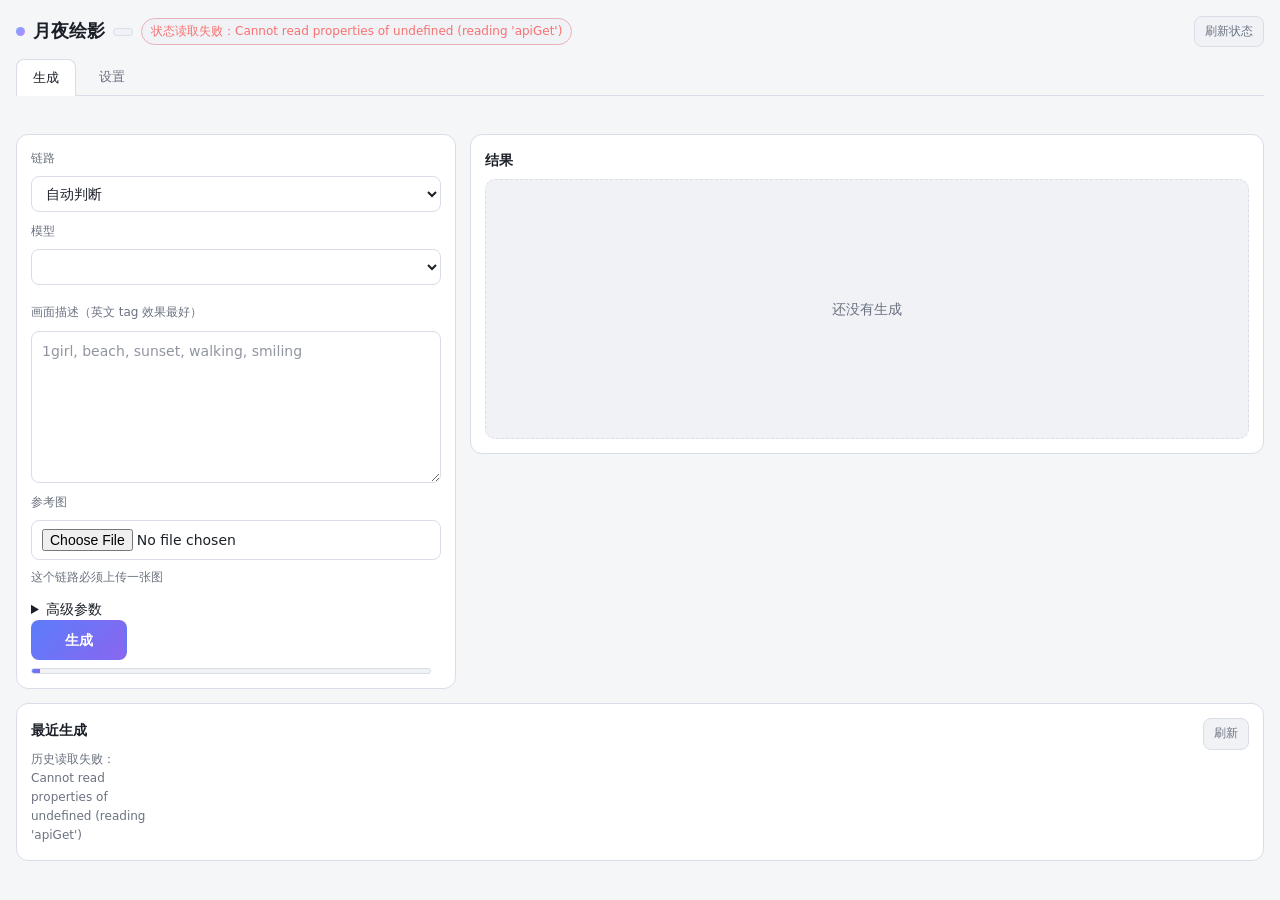
==== views/studio/index.html @ 2e069f25 "feat(ui): 模型列表重排；三档工作流加参数摘要（底模/步数/CFG/尺寸/IPA）（v0.6.2）" ====
<!doctype html>
<html lang="zh-CN">
  <head>
    <meta charset="utf-8" />
    <meta name="viewport" content="width=device-width, initial-scale=1" />
    <title>月夜绘影</title>
    <link rel="stylesheet" href="./style.css" />
  </head>
  <body>
    <header class="topbar">
      <div class="brand">
        <span class="dot"></span>
        <h1>月夜绘影</h1>
        <span class="chip" id="chip-ver"></span>
        <span class="chip" id="chip-backend">连接中…</span>
      </div>
      <div class="actions">
        <button class="ghost only-settings" id="btn-save">保存全部</button>
        <button class="ghost only-settings" id="btn-test">测试连接</button>
        <button class="ghost only-generate" id="btn-refresh">刷新状态</button>
      </div>
    </header>

    <nav class="tabs" id="tabs">
      <button class="tab active" data-tab="generate">生成</button>
      <button class="tab" data-tab="settings">设置</button>
    </nav>

    <p class="status" id="status"></p>
    <div class="banner" id="banner" hidden></div>

    <!-- ==================== 生成 ==================== -->
    <section id="panel-generate">
      <main class="layout">
        <section class="panel">
          <div class="row">
            <label for="kind">链路</label>
            <select id="kind">
              <option value="auto">自动判断</option>
              <option value="text2img">文生图</option>
              <option value="selfie">自拍（人设参考图）</option>
              <option value="reference">参考图生图</option>
              <option value="edit">编辑 / 改图</option>
            </select>
          </div>

          <div class="row">
            <label for="model">模型</label>
            <select id="model"></select>
            <span class="hint" id="model-hint"></span>
          </div>

          <div class="row column">
            <label for="prompt">画面描述（英文 tag 效果最好）</label>
            <textarea id="prompt" rows="6" placeholder="1girl, beach, sunset, walking, smiling"></textarea>
          </div>

          <div class="row" id="reference-row" hidden>
            <label for="reference">参考图</label>
            <input id="reference" type="file" accept="image/png,image/jpeg,image/webp" />
            <span class="hint" id="reference-hint">这个链路必须上传一张图</span>
          </div>
          <div class="ref-preview" id="ref-preview" hidden></div>

          <details class="advanced">
            <summary>高级参数</summary>
            <div class="row">
              <label for="width">尺寸</label>
              <input id="width" type="number" min="0" step="64" placeholder="工作流默认" />
              <span>×</span>
              <input id="height" type="number" min="0" step="64" placeholder="工作流默认" />
            </div>
            <div class="row">
              <label for="seed">种子</label>
              <input id="seed" type="number" value="-1" />
              <span class="hint">-1 = 随机</span>
            </div>
            <div class="row column">
              <label for="negative">额外负向词</label>
              <textarea id="negative" rows="2" placeholder="lowres, bad anatomy"></textarea>
            </div>
          </details>

          <div class="actions">
            <button id="btn-generate" class="primary">生成</button>
            <span class="hint" id="gen-hint"></span>
          </div>
          <div class="progress" id="progress" hidden>
            <div class="progress-bar"><span id="progress-fill"></span></div>
            <span class="hint" id="progress-text"></span>
          </div>
        </section>

        <section class="panel">
          <div class="result-head">
            <h2>结果</h2>
            <span class="meta" id="result-meta"></span>
          </div>
          <div class="preview" id="preview"><div class="empty">还没有生成</div></div>
          <details class="prompt-detail" id="prompt-detail" hidden>
            <summary>实际提交的提示词</summary>
            <pre id="prompt-final"></pre>
          </details>
        </section>
      </main>

      <section class="panel history">
        <div class="history-head">
          <h2>最近生成</h2>
          <button class="ghost" id="btn-history">刷新</button>
        </div>
        <div class="grid" id="history-grid"></div>
      </section>
    </section>

    <!-- ==================== 设置 ==================== -->
    <section id="panel-settings" hidden>
      <section class="panel">
        <h2>先搞清楚三件事</h2>
        <p class="hint">
          <b>后端</b>：目前只支持<b>本地 ComfyUI</b>（HTTP API），在线 API 在路线图里。<br />
          <b>模型</b>：<code>models.json</code> 的一条，决定「工作流 + 作者参数（steps/cfg/采样器/尺寸）」。<br />
          <b>工作流</b>：<code>workflows/</code> 下的 ComfyUI <b>API 格式</b> JSON（ComfyUI 里「导出 (API)」得到）。
        </p>
        <div class="paths">
          <div><span class="hint">工作流目录</span><code id="p-wf"></code><button class="ghost" data-copy="p-wf">复制</button></div>
          <div><span class="hint">模型文件</span><code id="p-models"></code><button class="ghost" data-copy="p-models">复制</button></div>
          <div><span class="hint">插件目录（宿主）</span><code id="p-host"></code><button class="ghost" data-copy="p-host">复制</button></div>
        </div>
      </section>

      <section class="panel">
        <h2>自检</h2>
        <ul class="diag" id="diag"><li class="hint">读取中…</li></ul>
      </section>

      <section class="panel">
        <h2>后端连接</h2>
        <div class="grid2">
          <label>ComfyUI 地址<input data-cfg="comfyui.base_url" placeholder="http://host.docker.internal:8188" /></label>
          <label>连接超时(s)<input type="number" data-cfg="comfyui.connect_timeout_seconds" /></label>
          <label>出图超时(s)<input type="number" data-cfg="comfyui.job_timeout_seconds" /></label>
          <label>轮询间隔(s)<input type="number" step="0.1" data-cfg="comfyui.poll_interval_seconds" /></label>
        </div>
      </section>

      <section class="panel">
        <h2>生成默认</h2>
        <label>全局负向词<textarea rows="3" data-cfg="generation.negative_prompt"></textarea></label>
        <div class="grid2">
          <label>与作者词拼接
            <select data-cfg="generation.prompt_mode">
              <option value="append">append（保留作者词，推荐）</option>
              <option value="replace">replace（覆盖作者词）</option>
            </select>
          </label>
          <label>文件名前缀<input data-cfg="generation.filename_prefix" /></label>
          <label>并发上限<input type="number" data-cfg="generation.max_concurrent" /></label>
          <label class="check"><input type="checkbox" data-cfg="generation.strip_non_english" /> 丢弃含中文的子句</label>
        </div>
      </section>

      <section class="panel">
        <h2>三档工作流</h2>
        <div class="grid3">
          <fieldset data-kind="selfie">
            <legend>自拍</legend>
            <label>工作流<select data-cfg="selfie.workflow" data-wf></select></label>
            <label>人设特征词<textarea rows="3" data-cfg="selfie.identity_prompt"></textarea></label>
            <label>固定构图词<input data-cfg="selfie.fixed_prompt" /></label>
            <label>人设参考图<input data-cfg="selfie.reference_image" /></label>
            <div class="wf-summary" data-inspect-hint="selfie">切换工作流后这里显示它自带的参数</div>
            <div class="grid3">
              <label>IPA<input type="number" step="0.05" data-cfg="selfie.ipadapter_weight" /></label>
              <label>宽<input type="number" step="64" data-cfg="selfie.width" /></label>
              <label>高<input type="number" step="64" data-cfg="selfie.height" /></label>
            </div>
          </fieldset>
          <fieldset data-kind="reference">
            <legend>参考图</legend>
            <label>工作流<select data-cfg="reference.workflow" data-wf></select></label>
            <label>固定追加词<input data-cfg="reference.fixed_prompt" /></label>
            <div class="wf-summary" data-inspect-hint="reference">切换工作流后这里显示它自带的参数</div>
            <div class="grid3">
              <label>IPA<input type="number" step="0.05" data-cfg="reference.ipadapter_weight" /></label>
              <label>宽<input type="number" step="64" data-cfg="reference.width" /></label>
              <label>高<input type="number" step="64" data-cfg="reference.height" /></label>
            </div>
          </fieldset>
          <fieldset data-kind="edit">
            <legend>编辑</legend>
            <label>工作流<select data-cfg="edit.workflow" data-wf></select></label>
            <label>固定追加词<input data-cfg="edit.fixed_prompt" /></label>
            <div class="wf-summary" data-inspect-hint="edit">切换工作流后这里显示它自带的参数</div>
            <div class="grid3">
              <label>重绘<input type="number" step="0.05" data-cfg="edit.denoise" /></label>
              <label>宽<input type="number" step="64" data-cfg="edit.width" /></label>
              <label>高<input type="number" step="64" data-cfg="edit.height" /></label>
            </div>
          </fieldset>
        </div>
      </section>

      <section class="panel">
        <h2>路径</h2>
        <div class="grid2">
          <label>工作流目录<input data-cfg="paths.workflow_dir" /></label>
          <label>出图目录<input data-cfg="paths.output_dir" placeholder="留空 = 插件数据目录 output/" /></label>
          <label>宿主机 data 目录<input data-cfg="paths.host_data_dir" placeholder="D:\dafeiyu\xiaofeiyu-docker\data" /></label>
        </div>
      </section>

      <section class="panel">
        <div class="panel-head">
          <h2>模型表</h2>
          <button class="ghost" id="btn-add-model">＋ 新增模型</button>
        </div>
        <p class="hint">一行一个模型；key 建好后不可改。停用的模型不出现在生成页，也不会被自动选模命中。</p>
        <div class="table-wrap">
          <table class="models">
            <thead>
              <tr>
                <th>启用</th><th>默认</th><th>key</th><th>名称</th><th>工作流</th>
                <th>steps</th><th>cfg</th><th>宽</th><th>高</th><th>采样器</th><th>调度器</th>
                <th>别名</th><th>标签</th><th></th>
              </tr>
            </thead>
            <tbody id="models-body"></tbody>
          </table>
        </div>
        <details class="advanced">
          <summary>采样器 / 调度器怎么选</summary>
          <ul class="hint sampler-help">
            <li><code>euler_ancestral</code> — 最快最通用，动漫感强，细节略噪（默认首选）</li>
            <li><code>dpmpp_2m</code> — 稳，写实人像常用，观感干净</li>
            <li><code>dpmpp_2m_sde</code> — 细节更多，速度慢一些</li>
            <li><code>lcm</code> — 4~8 步就能出图，适合草稿/快速看效果</li>
            <li><code>ddim</code> — 平直，老模型兼容好</li>
            <li><code>uni_pc</code> — 通用收敛稳，参数不折腾</li>
            <li>调度器：<code>normal</code> 线性（通用）；<code>karras</code> 高光收敛好（写实常用）；<code>exponential</code> 亮部柔和；<code>sgm_uniform</code> 均匀</li>
          </ul>
        </details>
      </section>

      <section class="panel">
        <div class="panel-head">
          <h2>工作流文件</h2>
          <input type="file" id="wf-file" accept="application/json,.json" hidden />
          <button class="ghost" id="btn-upload-wf">上传工作流 JSON</button>
          <label class="check"><input type="checkbox" id="wf-overwrite" /> 已存在时覆盖</label>
        </div>
        <p class="hint">要求 ComfyUI 的 <b>API 格式</b>（节点id → {class_type, inputs}）。「说明」存在插件数据目录，不改工作流文件。</p>
        <div class="table-wrap">
          <table class="models">
            <thead><tr><th>文件</th><th>说明</th><th>被哪些模型使用</th><th>当前用于（在三档里配）</th></tr></thead>
            <tbody id="wf-body"></tbody>
          </table>
        </div>
      </section>
    </section>

    <datalist id="sampler-options">
      <option value="euler_ancestral"></option>
      <option value="euler"></option>
      <option value="dpmpp_2m"></option>
      <option value="dpmpp_2m_sde"></option>
      <option value="dpmpp_sde"></option>
      <option value="dpmpp_3m_sde"></option>
      <option value="ddim"></option>
      <option value="uni_pc"></option>
      <option value="heun"></option>
      <option value="lcm"></option>
    </datalist>
    <datalist id="scheduler-options">
      <option value="normal"></option>
      <option value="karras"></option>
      <option value="exponential"></option>
      <option value="sgm_uniform"></option>
      <option value="simple"></option>
      <option value="ddim_uniform"></option>
      <option value="beta"></option>
    </datalist>

    <script type="module" src="./app.js"></script>
  </body>
</html>
---- views/studio/style.css ----
:root {
  --bg: #0f1115;
  --panel: #171a21;
  --panel-2: #1e222b;
  --input-bg: #262b36;
  --input-bg-hover: #2c323f;
  --text: #e6e8ee;
  --muted: #8b93a7;
  --line: #2a2f3a;
  --accent: #7aa2ff;
  --ok: #4ade80;
  --bad: #f87171;
  --warn: #fbbf24;
  color-scheme: dark light;
}

@media (prefers-color-scheme: light) {
  :root {
    --bg: #f5f6f8;
    --panel: #ffffff;
    --panel-2: #f0f2f6;
    --input-bg: #ffffff;
    --input-bg-hover: #fbfcfe;
    --text: #1b1f27;
    --muted: #6b7280;
    --line: #d8dde7;
    --accent: #3b6ef5;
  }
}

* { box-sizing: border-box; }

body {
  margin: 0;
  padding: 16px;
  background: var(--bg);
  color: var(--text);
  font: 14px/1.6 system-ui, -apple-system, "Segoe UI", "Microsoft YaHei", sans-serif;
}

/* ---------- 顶栏 ---------- */
.topbar { display: flex; align-items: center; justify-content: space-between; gap: 12px; flex-wrap: wrap; }
.brand { display: flex; align-items: center; gap: 8px; flex-wrap: wrap; }
.brand h1 { font-size: 18px; margin: 0; }
.brand .dot { width: 9px; height: 9px; border-radius: 50%; background: linear-gradient(135deg, #7aa2ff, #b98bff); }
.actions { display: flex; gap: 8px; flex-wrap: wrap; }

.chip {
  padding: 3px 9px;
  border-radius: 999px;
  border: 1px solid var(--line);
  background: var(--panel-2);
  color: var(--muted);
  font-size: 12px;
}
.chip[data-tone="ok"] { color: var(--ok); border-color: color-mix(in srgb, var(--ok) 40%, var(--line)); }
.chip[data-tone="bad"] { color: var(--bad); border-color: color-mix(in srgb, var(--bad) 40%, var(--line)); }

/* ---------- 页签 ---------- */
.tabs { display: flex; gap: 6px; margin: 12px 0 10px; border-bottom: 1px solid var(--line); }

.tabs .tab {
  padding: 7px 16px;
  color: var(--muted);
  background: transparent;
  border: 1px solid transparent;
  border-bottom: none;
  border-radius: 8px 8px 0 0;
  font-size: 13px;
  cursor: pointer;
}

.tabs .tab:hover { color: var(--text); background: var(--panel-2); }

.tabs .tab.active {
  color: var(--text);
  background: var(--panel);
  border-color: var(--line);
  margin-bottom: -1px;
}

.status { font-size: 12px; color: var(--muted); margin: 0 0 10px; min-height: 18px; }
.status[data-tone="ok"] { color: var(--ok); }
.status[data-tone="bad"] { color: var(--bad); }
.status[data-tone="warn"] { color: var(--warn); }

.banner {
  margin: 0 0 12px;
  padding: 10px 12px;
  border-radius: 10px;
  border: 1px solid color-mix(in srgb, var(--warn) 45%, var(--line));
  background: color-mix(in srgb, var(--warn) 12%, var(--panel));
  font-size: 13px;
  line-height: 1.7;
}

/* ---------- 面板与布局 ---------- */
.panel {
  background: var(--panel);
  border: 1px solid var(--line);
  border-radius: 12px;
  padding: 14px;
  margin-bottom: 14px;
}

.panel h2 { font-size: 14px; margin: 0 0 10px; }

.panel-head { display: flex; align-items: center; gap: 10px; flex-wrap: wrap; margin-bottom: 8px; }
.panel-head h2 { margin: 0; }

.layout {
  display: grid;
  grid-template-columns: minmax(320px, 440px) 1fr;
  gap: 14px;
  align-items: start;
}

@media (max-width: 900px) {
  .layout { grid-template-columns: 1fr; }
}

.grid2 { display: grid; grid-template-columns: repeat(auto-fit, minmax(240px, 1fr)); gap: 10px 14px; }
.grid3 { display: grid; grid-template-columns: repeat(auto-fit, minmax(200px, 1fr)); gap: 10px 14px; }

fieldset {
  border: 1px solid var(--line);
  border-radius: 10px;
  padding: 10px 12px 2px;
  margin: 0;
}

legend { color: var(--muted); font-size: 12px; padding: 0 6px; }

/* ---------- 表单控件（明确“可编辑”） ---------- */
input, select, textarea {
  background: var(--input-bg);
  color: var(--text);
  border: 1px solid var(--line);
  border-radius: 8px;
  padding: 8px 10px;
  font: inherit;
  outline: none;
  width: 100%;
  transition: border-color 0.15s, box-shadow 0.15s, background 0.15s;
}

input:hover, select:hover, textarea:hover { background: var(--input-bg-hover); }

input:focus, select:focus, textarea:focus {
  border-color: var(--accent);
  box-shadow: 0 0 0 3px color-mix(in srgb, var(--accent) 22%, transparent);
}

input::placeholder, textarea::placeholder { color: color-mix(in srgb, var(--muted) 75%, transparent); }

input[readonly] {
  background: var(--panel-2);
  color: var(--muted);
  border-style: dashed;
  cursor: not-allowed;
}

input[type="checkbox"], input[type="radio"] { width: auto; accent-color: var(--accent); }

textarea { resize: vertical; min-height: 64px; }

label {
  display: flex;
  flex-direction: column;
  gap: 4px;
  font-size: 12px;
  color: var(--muted);
  margin-bottom: 10px;
}

label.check { flex-direction: row; align-items: center; gap: 6px; color: var(--text); }

.row { display: flex; align-items: center; gap: 8px; margin-bottom: 10px; flex-wrap: wrap; }
.row.column { flex-direction: column; align-items: stretch; }
.row > label { min-width: 64px; margin-bottom: 0; }

.hint { color: var(--muted); font-size: 12px; }
.hint[data-tone="ok"] { color: var(--ok); }
.hint[data-tone="bad"] { color: var(--bad); }

/* ---------- 按钮 ---------- */
button {
  cursor: pointer;
  font: inherit;
  border-radius: 8px;
  border: 1px solid var(--line);
  background: var(--panel-2);
  color: var(--text);
  padding: 8px 14px;
}

button:hover { border-color: var(--accent); }

button.primary {
  background: linear-gradient(135deg, #5b7cfa, #8a66f0);
  border-color: transparent;
  color: #fff;
  font-weight: 600;
  min-width: 96px;
}

button.ghost { color: var(--muted); padding: 5px 10px; font-size: 12px; }
button.danger { color: var(--bad); }
button:disabled { opacity: 0.55; cursor: progress; }

/* ---------- 进度 ---------- */
.progress { display: flex; align-items: center; gap: 10px; margin-top: 8px; }

.progress-bar {
  flex: 1 1 auto;
  height: 6px;
  border-radius: 999px;
  background: var(--panel-2);
  border: 1px solid var(--line);
  overflow: hidden;
}

.progress-bar > span {
  display: block;
  height: 100%;
  width: 2%;
  background: linear-gradient(90deg, #5b7cfa, #8a66f0);
  transition: width 0.4s ease;
}

.progress-bar > span.indeterminate { animation: pulse 1.2s ease-in-out infinite; }

@keyframes pulse {
  0%, 100% { opacity: 0.45; }
  50% { opacity: 1; }
}

/* ---------- 结果 ---------- */
.result-head, .history-head { display: flex; align-items: center; justify-content: space-between; gap: 8px; }
.result-head h2, .history-head h2 { font-size: 14px; margin: 0 0 8px; }

.meta { font-size: 12px; color: var(--muted); }
.meta[data-tone="ok"] { color: var(--ok); }
.meta[data-tone="bad"] { color: var(--bad); }

.preview {
  min-height: 260px;
  border: 1px dashed var(--line);
  border-radius: 10px;
  display: flex;
  flex-direction: column;
  align-items: center;
  justify-content: center;
  gap: 10px;
  padding: 10px;
  background: var(--panel-2);
}

.preview img { max-width: 100%; max-height: 62vh; border-radius: 8px; display: block; }
.preview .empty { color: var(--muted); }
.preview-actions { display: flex; gap: 10px; align-items: center; }
.preview-actions a { color: var(--accent); text-decoration: none; }

.prompt-detail { margin-top: 10px; }
.prompt-detail summary { cursor: pointer; color: var(--muted); }

.prompt-detail pre {
  white-space: pre-wrap;
  word-break: break-word;
  background: var(--panel-2);
  border: 1px solid var(--line);
  border-radius: 8px;
  padding: 10px;
  max-height: 220px;
  overflow: auto;
  font-size: 12px;
}

.grid { display: grid; grid-template-columns: repeat(auto-fill, minmax(120px, 1fr)); gap: 10px; }

.thumb {
  padding: 0;
  border-radius: 10px;
  overflow: hidden;
  border: 1px solid var(--line);
  background: var(--panel-2);
  aspect-ratio: 1;
}

.thumb img { width: 100%; height: 100%; object-fit: cover; display: block; }

.ref-preview { margin: 0 0 10px; }
.ref-preview img { max-width: 160px; max-height: 160px; border-radius: 8px; border: 1px solid var(--line); display: block; }

/* ---------- 设置专用 ---------- */
.onboarding code, .panel code {
  background: var(--panel-2);
  border: 1px solid var(--line);
  border-radius: 5px;
  padding: 1px 6px;
  font-size: 12px;
  word-break: break-all;
}

.paths { display: flex; flex-direction: column; gap: 6px; margin: 10px 0 6px; }
.paths > div { display: flex; align-items: center; gap: 8px; flex-wrap: wrap; }
.paths code { flex: 1 1 260px; }

.diag { list-style: none; margin: 0; padding: 0; display: flex; flex-direction: column; gap: 6px; }

.diag-item {
  display: flex;
  align-items: baseline;
  gap: 8px;
  font-size: 13px;
  padding: 7px 10px;
  border-radius: 8px;
  border: 1px solid var(--line);
  background: var(--panel-2);
}

.diag-tag {
  flex: 0 0 auto;
  font-size: 11px;
  padding: 1px 7px;
  border-radius: 999px;
  border: 1px solid var(--line);
  color: var(--muted);
}

.diag-item.error { border-color: color-mix(in srgb, var(--bad) 45%, var(--line)); }
.diag-item.error .diag-tag { color: var(--bad); border-color: color-mix(in srgb, var(--bad) 45%, var(--line)); }
.diag-item.warn { border-color: color-mix(in srgb, var(--warn) 45%, var(--line)); }
.diag-item.warn .diag-tag { color: var(--warn); border-color: color-mix(in srgb, var(--warn) 45%, var(--line)); }
.diag-item.ok .diag-tag { color: var(--ok); border-color: color-mix(in srgb, var(--ok) 45%, var(--line)); }

.table-wrap { overflow-x: auto; }

table.models { width: 100%; border-collapse: collapse; font-size: 13px; }
table.models th, table.models td { border-bottom: 1px solid var(--line); padding: 6px; text-align: left; vertical-align: middle; }
table.models th { color: var(--muted); font-weight: 500; font-size: 12px; white-space: nowrap; }
.cell-key { min-width: 110px; }
.cell-num { width: 74px; }
.cell-text { min-width: 120px; }

/* 只读单元：与可编辑控件明确区分 */
td.cell-ro {
  color: var(--muted);
  font-size: 12.5px;
  background: transparent;
}

td.cell-ro code { color: var(--muted); }

/* 工作流「当前用于」快捷按钮 */
.kind-actions { display: flex; gap: 4px; flex-wrap: wrap; }

.kind-actions button {
  padding: 3px 8px;
  font-size: 11.5px;
  border-style: dashed;
  color: var(--muted);
}

.kind-actions button.active {
  color: var(--ok);
  border-style: solid;
  border-color: color-mix(in srgb, var(--ok) 45%, var(--line));
  background: color-mix(in srgb, var(--ok) 10%, var(--panel-2));
}

/* 删除二次确认 */
button.confirming {
  color: var(--bad);
  border-color: var(--bad);
  border-style: solid;
}

table.models td input,
table.models td select {
  min-width: 92px;
}

table.models td input[placeholder="比如：obsession 华丽 · 30 步 CFG 4.5"] {
  min-width: 200px;
}

.sampler-help { margin: 6px 0 0; padding-left: 18px; line-height: 1.9; }
.sampler-help li { margin-bottom: 2px; }

.wf-summary {
  margin: 2px 0 10px;
  padding: 7px 9px;
  border: 1px dashed var(--line);
  border-radius: 8px;
  background: var(--panel-2);
  color: var(--muted);
  font-size: 11.5px;
  line-height: 1.6;
  word-break: break-word;
}
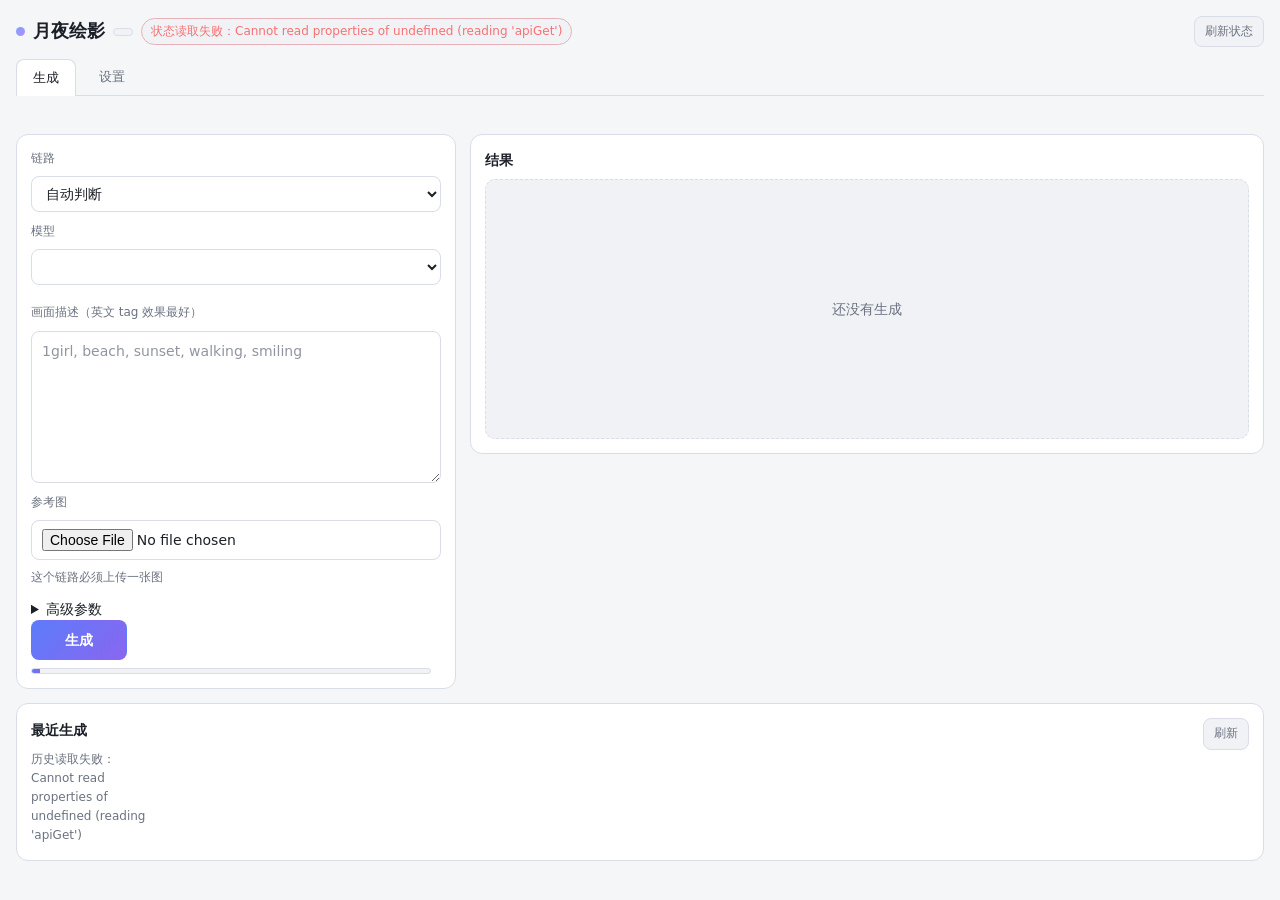
==== commit c1202baa: "feat(config): 三档工作流支持固定负面词 fixed_negative" ====
--- a/views/studio/index.html
+++ b/views/studio/index.html
@@ -119,8 +119,8 @@
         <h2>先搞清楚三件事</h2>
         <p class="hint">
           <b>后端</b>：目前只支持<b>本地 ComfyUI</b>（HTTP API），在线 API 在路线图里。<br />
-          <b>模型</b>：<code>models.json</code> 的一条，决定「工作流 + 作者参数（steps/cfg/采样器/尺寸）」。<br />
-          <b>工作流</b>：<code>workflows/</code> 下的 ComfyUI <b>API 格式</b> JSON（ComfyUI 里「导出 (API)」得到）。
+          <b>模型</b>：<code>models.json</code> 的一条，只管「叫什么、别名、分类、指向哪个文生图工作流」；参数全在工作流里。<br />
+          <b>工作流</b>：<code>workflows/</code> 下按链路分目录的 ComfyUI <b>API 格式</b> JSON（ComfyUI 里「导出 (API)」得到）。
         </p>
         <div class="paths">
           <div><span class="hint">工作流目录</span><code id="p-wf"></code><button class="ghost" data-copy="p-wf">复制</button></div>
@@ -168,35 +168,26 @@
             <label>工作流<select data-cfg="selfie.workflow" data-wf></select></label>
             <label>人设特征词<textarea rows="3" data-cfg="selfie.identity_prompt"></textarea></label>
             <label>固定构图词<input data-cfg="selfie.fixed_prompt" /></label>
+            <label>固定负面词<input data-cfg="selfie.fixed_negative" placeholder="留空则不追加，例：bad hands, extra limbs" /></label>
             <label>人设参考图<input data-cfg="selfie.reference_image" /></label>
             <div class="wf-summary" data-inspect-hint="selfie">切换工作流后这里显示它自带的参数</div>
-            <div class="grid3">
-              <label>IPA<input type="number" step="0.05" data-cfg="selfie.ipadapter_weight" /></label>
-              <label>宽<input type="number" step="64" data-cfg="selfie.width" /></label>
-              <label>高<input type="number" step="64" data-cfg="selfie.height" /></label>
-            </div>
+            <div class="hint">尺寸 / 步数 / CFG / IPA 权重都写在工作流文件里，想改请去 ComfyUI 调好再导出覆盖</div>
           </fieldset>
           <fieldset data-kind="reference">
             <legend>参考图</legend>
             <label>工作流<select data-cfg="reference.workflow" data-wf></select></label>
             <label>固定追加词<input data-cfg="reference.fixed_prompt" /></label>
+            <label>固定负面词<input data-cfg="reference.fixed_negative" /></label>
             <div class="wf-summary" data-inspect-hint="reference">切换工作流后这里显示它自带的参数</div>
-            <div class="grid3">
-              <label>IPA<input type="number" step="0.05" data-cfg="reference.ipadapter_weight" /></label>
-              <label>宽<input type="number" step="64" data-cfg="reference.width" /></label>
-              <label>高<input type="number" step="64" data-cfg="reference.height" /></label>
-            </div>
+            <div class="hint">参数同样以工作流文件为准</div>
           </fieldset>
           <fieldset data-kind="edit">
             <legend>编辑</legend>
             <label>工作流<select data-cfg="edit.workflow" data-wf></select></label>
             <label>固定追加词<input data-cfg="edit.fixed_prompt" /></label>
+            <label>固定负面词<input data-cfg="edit.fixed_negative" /></label>
             <div class="wf-summary" data-inspect-hint="edit">切换工作流后这里显示它自带的参数</div>
-            <div class="grid3">
-              <label>重绘<input type="number" step="0.05" data-cfg="edit.denoise" /></label>
-              <label>宽<input type="number" step="64" data-cfg="edit.width" /></label>
-              <label>高<input type="number" step="64" data-cfg="edit.height" /></label>
-            </div>
+            <div class="hint">重绘强度 / 尺寸也在工作流文件里</div>
           </fieldset>
         </div>
       </section>
@@ -220,26 +211,14 @@
           <table class="models">
             <thead>
               <tr>
-                <th>启用</th><th>默认</th><th>key</th><th>名称</th><th>工作流</th>
-                <th>steps</th><th>cfg</th><th>宽</th><th>高</th><th>采样器</th><th>调度器</th>
+                <th>启用</th><th>默认</th><th>key</th><th>名称</th><th>分类</th><th>定位</th><th>工作流</th>
                 <th>别名</th><th>标签</th><th></th>
               </tr>
             </thead>
             <tbody id="models-body"></tbody>
           </table>
         </div>
-        <details class="advanced">
-          <summary>采样器 / 调度器怎么选</summary>
-          <ul class="hint sampler-help">
-            <li><code>euler_ancestral</code> — 最快最通用，动漫感强，细节略噪（默认首选）</li>
-            <li><code>dpmpp_2m</code> — 稳，写实人像常用，观感干净</li>
-            <li><code>dpmpp_2m_sde</code> — 细节更多，速度慢一些</li>
-            <li><code>lcm</code> — 4~8 步就能出图，适合草稿/快速看效果</li>
-            <li><code>ddim</code> — 平直，老模型兼容好</li>
-            <li><code>uni_pc</code> — 通用收敛稳，参数不折腾</li>
-            <li>调度器：<code>normal</code> 线性（通用）；<code>karras</code> 高光收敛好（写实常用）；<code>exponential</code> 亮部柔和；<code>sgm_uniform</code> 均匀</li>
-          </ul>
-        </details>
+        <p class="hint">步骤 / CFG / 尺寸 / 采样器都写在工作流文件里；这张表只管「叫什么、怎么被选中、指向哪个工作流」。</p>
       </section>
 
       <section class="panel">
@@ -252,34 +231,12 @@
         <p class="hint">要求 ComfyUI 的 <b>API 格式</b>（节点id → {class_type, inputs}）。「说明」存在插件数据目录，不改工作流文件。</p>
         <div class="table-wrap">
           <table class="models">
-            <thead><tr><th>文件</th><th>说明</th><th>被哪些模型使用</th><th>当前用于（在三档里配）</th></tr></thead>
+            <thead><tr><th>文件</th><th>说明</th><th>用途</th></tr></thead>
             <tbody id="wf-body"></tbody>
           </table>
         </div>
       </section>
     </section>
-
-    <datalist id="sampler-options">
-      <option value="euler_ancestral"></option>
-      <option value="euler"></option>
-      <option value="dpmpp_2m"></option>
-      <option value="dpmpp_2m_sde"></option>
-      <option value="dpmpp_sde"></option>
-      <option value="dpmpp_3m_sde"></option>
-      <option value="ddim"></option>
-      <option value="uni_pc"></option>
-      <option value="heun"></option>
-      <option value="lcm"></option>
-    </datalist>
-    <datalist id="scheduler-options">
-      <option value="normal"></option>
-      <option value="karras"></option>
-      <option value="exponential"></option>
-      <option value="sgm_uniform"></option>
-      <option value="simple"></option>
-      <option value="ddim_uniform"></option>
-      <option value="beta"></option>
-    </datalist>
 
     <script type="module" src="./app.js"></script>
   </body>
